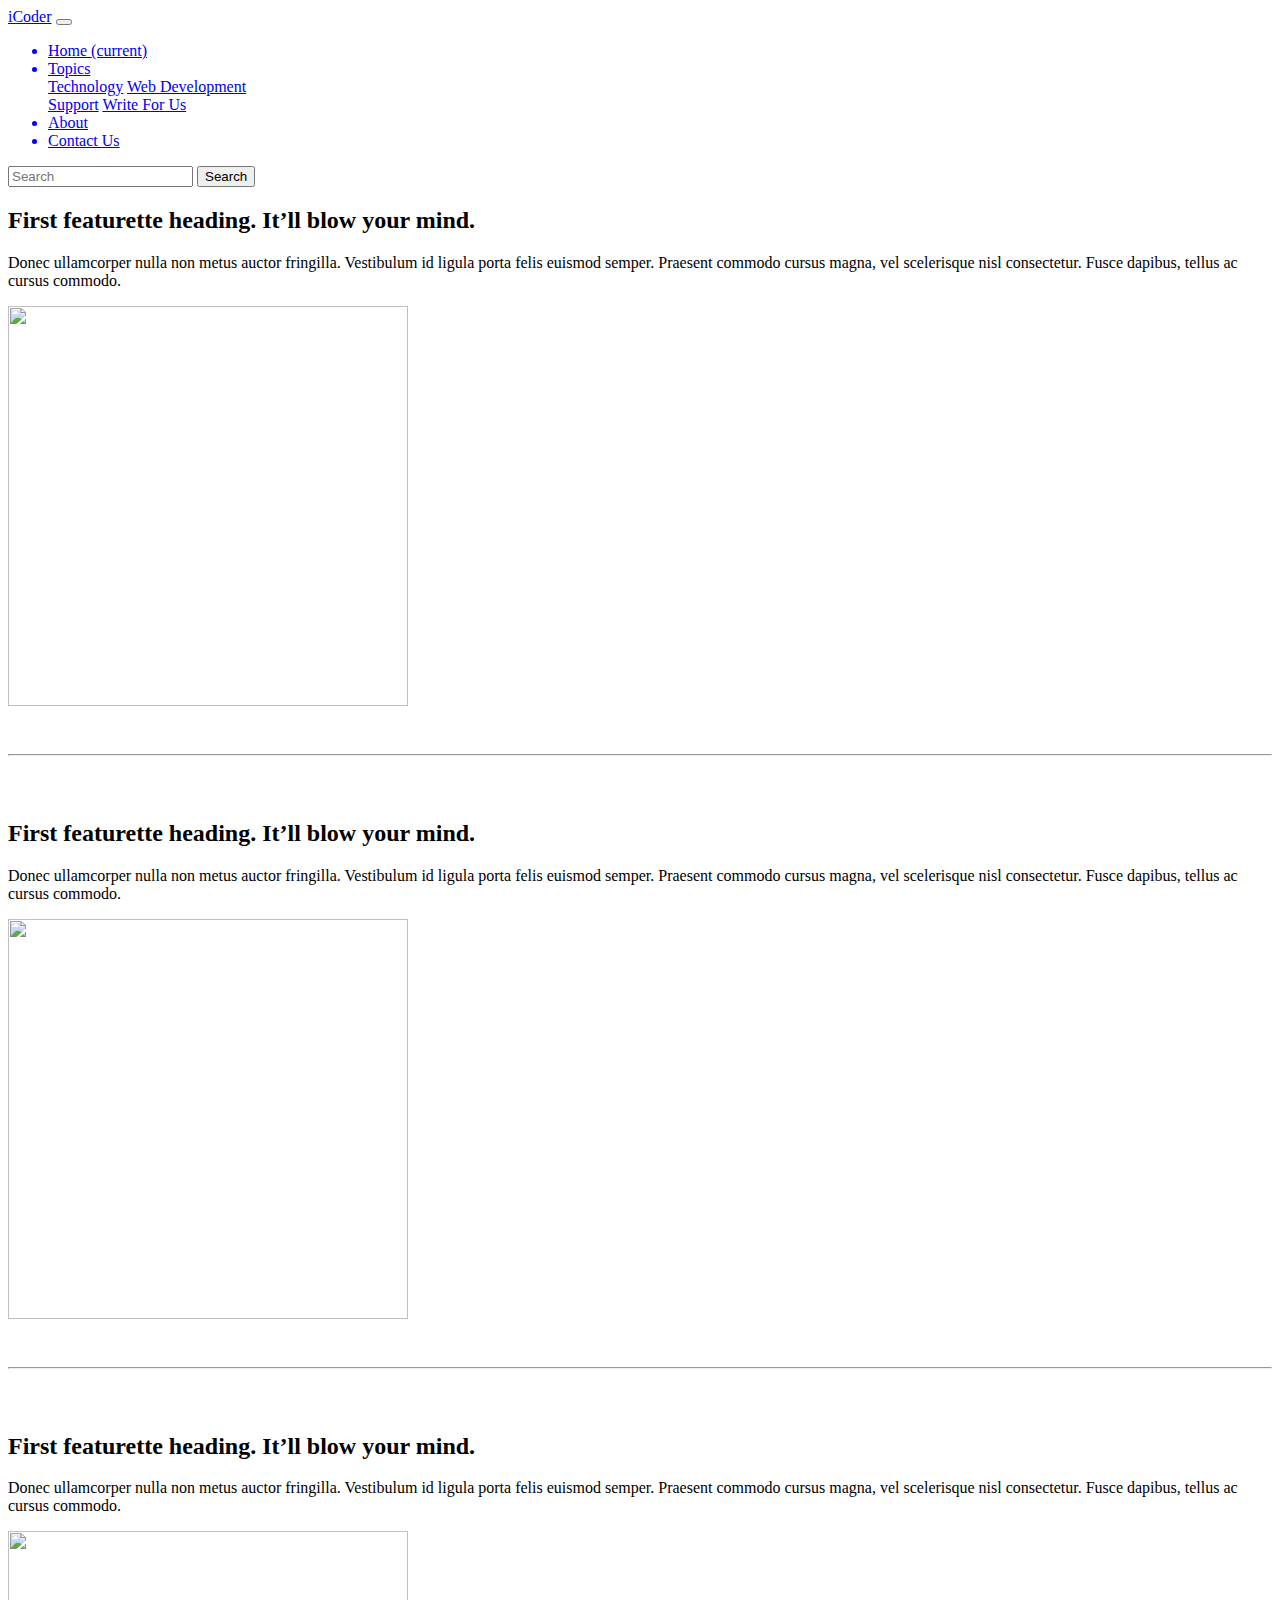
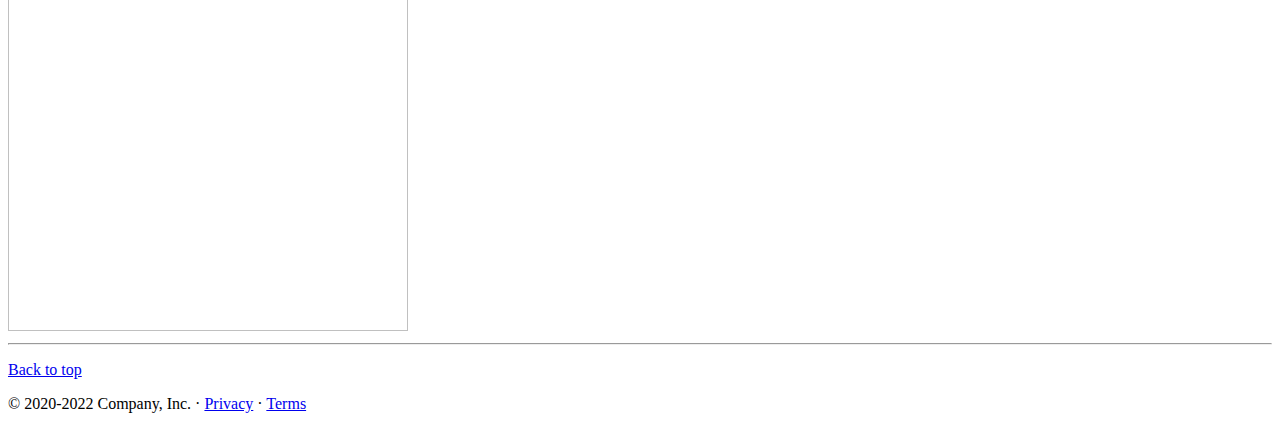
==== about.html @ f534bbff "initial commit" ====
<!doctype html>
<html lang="en">

<head>
  <!-- Required meta tags -->
  <meta charset="utf-8">
  <meta name="viewport" content="width=device-width, initial-scale=1, shrink-to-fit=no">

  <!-- Bootstrap CSS -->
  <link rel="stylesheet" href="https://stackpath.bootstrapcdn.com/bootstrap/4.5.0/css/bootstrap.min.css"
    integrity="sha384-9aIt2nRpC12Uk9gS9baDl411NQApFmC26EwAOH8WgZl5MYYxFfc+NcPb1dKGj7Sk" crossorigin="anonymous">
   
    <link rel="stylesheet" href="style.css">
  <title>iCoder Heaven For Programmer</title>
</head>

<body>
  <nav class="navbar navbar-expand-lg navbar-dark bg-dark">
    <a class="navbar-brand" href="#">iCoder</a>
    <button class="navbar-toggler" type="button" data-toggle="collapse" data-target="#navbarSupportedContent" aria-controls="navbarSupportedContent" aria-expanded="false" aria-label="Toggle navigation">
      <span class="navbar-toggler-icon"></span>
    </button>
  
    <div class="collapse navbar-collapse" id="navbarSupportedContent">
      <ul class="navbar-nav mr-auto">
        <li class="nav-item ">
          <a class="nav-link" href="/">Home <span class="sr-only">(current)</span></a>
        </li>
        <li class="nav-item dropdown">
          <a class="nav-link dropdown-toggle" href="#" id="navbarDropdown" role="button" data-toggle="dropdown" aria-haspopup="true" aria-expanded="false">
            Topics
          </a>
          <div class="dropdown-menu" aria-labelledby="navbarDropdown">
            <a class="dropdown-item" href="#">Technology</a>
            <a class="dropdown-item" href="#">Web Development</a>
            <div class="dropdown-divider"></div>
            <a class="dropdown-item" href="#">Support</a>
            <a class="dropdown-item" href="#">Write For Us</a>
          </div>
        </li>
        <li class="nav-item active">
          <a class="nav-link" href="/about.html">About</a>
        </li>
        <li class="nav-item">
          <a class="nav-link" href="/contact.html">Contact Us</a>
        </li>
    
      </ul>
      <form class="form-inline my-2 my-lg-0">
        <input class="form-control mr-sm-2" type="search" placeholder="Search" aria-label="Search">
        <button class="btn btn-outline-success my-2 my-sm-0" type="submit">Search</button>
      </form>
    </div>
  </nav>
  
  
  <div class="container my-4">
    <div class="row featurette d-flex justify-content-center align-items-center">
      <div class="col-md-7 ">
        <h2 class="featurette-heading">First featurette heading. <span class="text-muted">It’ll blow your mind.</span></h2>
        <p class="lead">Donec ullamcorper nulla non metus auctor fringilla. Vestibulum id ligula porta felis euismod semper. Praesent commodo cursus magna, vel scelerisque nisl consectetur. Fusce dapibus, tellus ac cursus commodo.</p>
      </div>
      <div class="col-md-5">
        <img src="https://source.unsplash.com/400x400/?nature,flower" class="bd-placeholder-img img-fluid" width="400" height="400" >
       
      </div>
    </div>
    <br>
    <br>
    <hr class="featurette-divider">
    <br>
    <br>
    <div class="row featurette d-flex justify-content-center align-items-center">
      <div class="col-md-7 order-md-2">
        <h2 class="featurette-heading">First featurette heading. <span class="text-muted">It’ll blow your mind.</span></h2>
        <p class="lead">Donec ullamcorper nulla non metus auctor fringilla. Vestibulum id ligula porta felis euismod semper. Praesent commodo cursus magna, vel scelerisque nisl consectetur. Fusce dapibus, tellus ac cursus commodo.</p>
      </div>
      <div class="col-md-5">
        <img src="https://source.unsplash.com/400x400/?nature,mountain" class="bd-placeholder-img img-fluid" width="400" height="400" >
       
      </div>
    </div>
    <br>
    <br>
    <hr class="featurette-divider">
    <br>
    <br>
    <div class="row featurette d-flex justify-content-center align-items-center">
      <div class="col-md-7 ">
        <h2 class="featurette-heading">First featurette heading. <span class="text-muted">It’ll blow your mind.</span></h2>
        <p class="lead">Donec ullamcorper nulla non metus auctor fringilla. Vestibulum id ligula porta felis euismod semper. Praesent commodo cursus magna, vel scelerisque nisl consectetur. Fusce dapibus, tellus ac cursus commodo.</p>
      </div>
      <div class="col-md-5">
        <img src="https://source.unsplash.com/400x400/?nature,river" class="bd-placeholder-img img-fluid" width="400" height="400" >
       
      </div>
    </div>
   
    
  </div>
  <hr class="featurette-divider">
  <footer class="container">
    <p class="float-right"><a href="#">Back to top</a></p>
    <p>© 2020-2022 Company, Inc. · <a href="#">Privacy</a> · <a href="#">Terms</a></p>
  </footer>
  <!-- Optional JavaScript -->
  <!-- jQuery first, then Popper.js, then Bootstrap JS -->
  <script src="https://code.jquery.com/jquery-3.5.1.slim.min.js"
    integrity="sha384-DfXdz2htPH0lsSSs5nCTpuj/zy4C+OGpamoFVy38MVBnE+IbbVYUew+OrCXaRkfj"
    crossorigin="anonymous"></script>
  <script src="https://cdn.jsdelivr.net/npm/popper.js@1.16.0/dist/umd/popper.min.js"
    integrity="sha384-Q6E9RHvbIyZFJoft+2mJbHaEWldlvI9IOYy5n3zV9zzTtmI3UksdQRVvoxMfooAo"
    crossorigin="anonymous"></script>
  <script src="https://stackpath.bootstrapcdn.com/bootstrap/4.5.0/js/bootstrap.min.js"
    integrity="sha384-OgVRvuATP1z7JjHLkuOU7Xw704+h835Lr+6QL9UvYjZE3Ipu6Tp75j7Bh/kR0JKI"
    crossorigin="anonymous"></script>
</body>

</html>
---- style.css ----
ul li{
  color: blue;
}
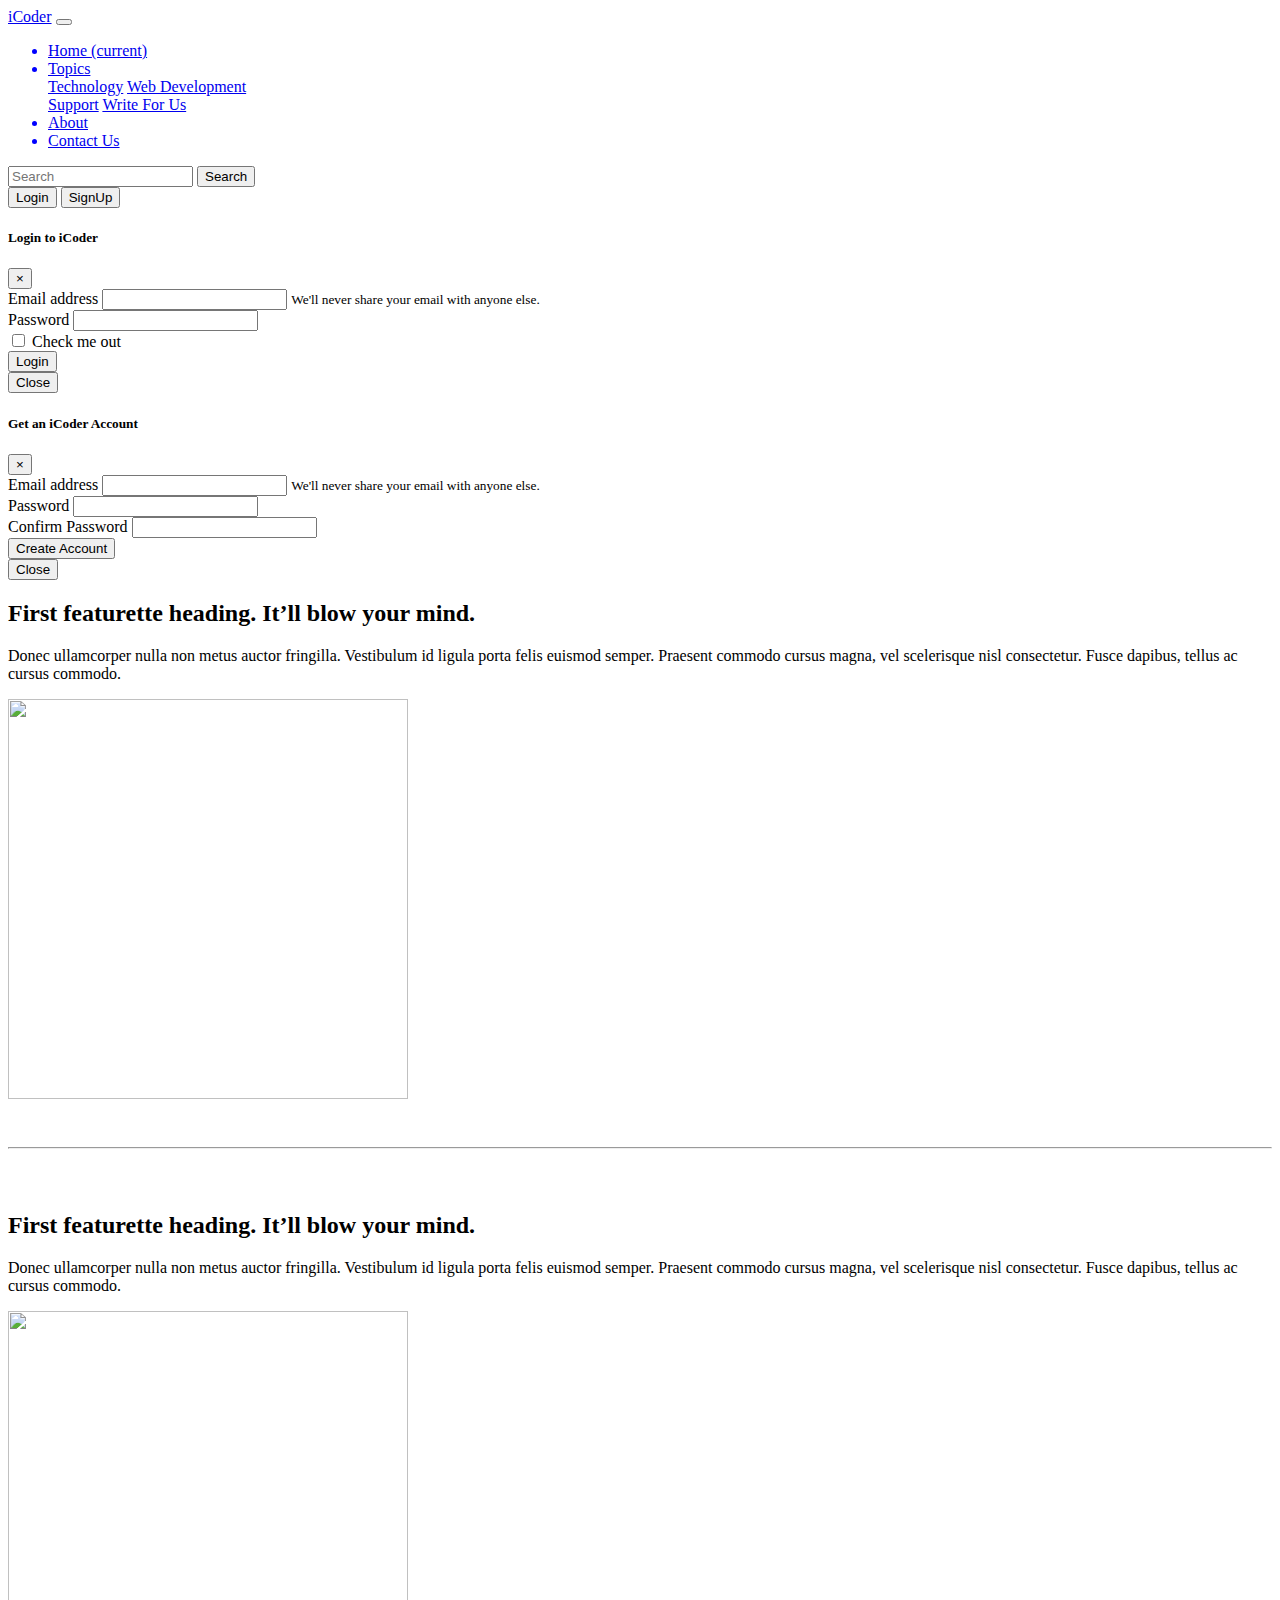
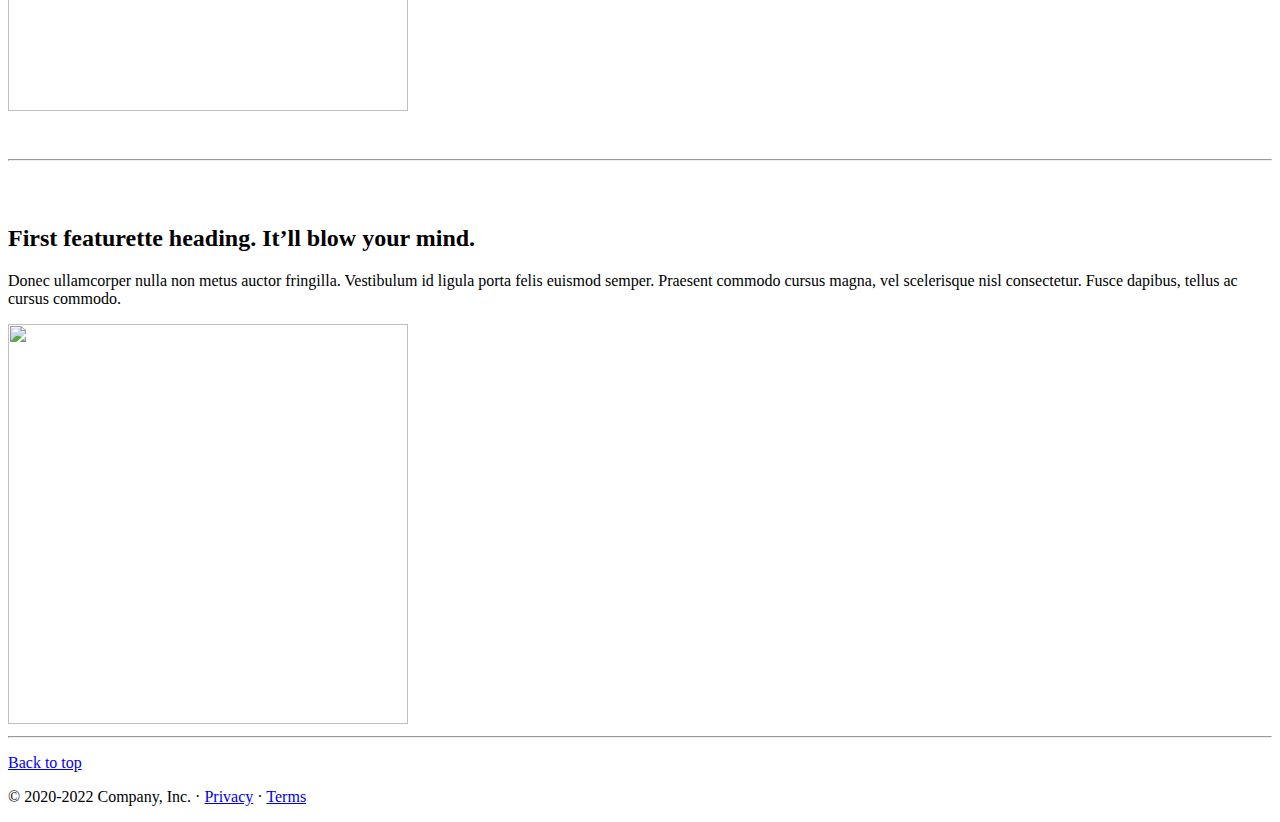
==== commit 8aac8a38: "Update about.html" ====
--- a/about.html
+++ b/about.html
@@ -16,7 +16,7 @@
 
 <body>
   <nav class="navbar navbar-expand-lg navbar-dark bg-dark">
-    <a class="navbar-brand" href="#">iCoder</a>
+    <a class="navbar-brand" href="/iCoderBootstrap">iCoder</a>
     <button class="navbar-toggler" type="button" data-toggle="collapse" data-target="#navbarSupportedContent" aria-controls="navbarSupportedContent" aria-expanded="false" aria-label="Toggle navigation">
       <span class="navbar-toggler-icon"></span>
     </button>
@@ -24,7 +24,7 @@
     <div class="collapse navbar-collapse" id="navbarSupportedContent">
       <ul class="navbar-nav mr-auto">
         <li class="nav-item ">
-          <a class="nav-link" href="/">Home <span class="sr-only">(current)</span></a>
+          <a class="nav-link" href="/iCoderBootstrap">Home <span class="sr-only">(current)</span></a>
         </li>
         <li class="nav-item dropdown">
           <a class="nav-link dropdown-toggle" href="#" id="navbarDropdown" role="button" data-toggle="dropdown" aria-haspopup="true" aria-expanded="false">
@@ -39,10 +39,10 @@
           </div>
         </li>
         <li class="nav-item active">
-          <a class="nav-link" href="/about.html">About</a>
+          <a class="nav-link" href="/iCoderBootstrap/about.html">About</a>
         </li>
         <li class="nav-item">
-          <a class="nav-link" href="/contact.html">Contact Us</a>
+          <a class="nav-link" href="/iCoderBootstrap/contact.html">Contact Us</a>
         </li>
     
       </ul>
@@ -50,8 +50,88 @@
         <input class="form-control mr-sm-2" type="search" placeholder="Search" aria-label="Search">
         <button class="btn btn-outline-success my-2 my-sm-0" type="submit">Search</button>
       </form>
+   <div class="mx-2"> 
+        <button class="btn btn-danger" data-toggle="modal" data-target="#loginModal">Login</button>
+        <button class="btn btn-danger" data-toggle="modal" data-target="#signupModal">SignUp</button>
+      </div>
     </div>
   </nav>
+  
+
+<!--Login Modal -->
+<div class="modal fade" id="loginModal" tabindex="-1" role="dialog" aria-labelledby="loginModalLabel" aria-hidden="true">
+  <div class="modal-dialog">
+    <div class="modal-content">
+      <div class="modal-header">
+        <h5 class="modal-title" id="loginModalLabel">Login to iCoder</h5>
+        <button type="button" class="close" data-dismiss="modal" aria-label="Close">
+          <span aria-hidden="true">&times;</span>
+        </button>
+      </div>
+      <div class="modal-body">
+        <form>
+          <div class="form-group">
+            <label for="exampleInputEmail1">Email address</label>
+            <input type="email" class="form-control" id="exampleInputEmail1" aria-describedby="emailHelp">
+            <small id="emailHelp" class="form-text text-muted">We'll never share your email with anyone else.</small>
+          </div>
+          <div class="form-group">
+            <label for="exampleInputPassword1">Password</label>
+            <input type="password" class="form-control" id="exampleInputPassword1">
+          </div>
+          <div class="form-group form-check">
+            <input type="checkbox" class="form-check-input" id="exampleCheck1">
+            <label class="form-check-label" for="exampleCheck1">Check me out</label>
+          </div>
+          
+          <button type="submit" class="btn btn-primary">Login</button>
+        </form>
+      </div>
+      <div class="modal-footer">
+        <button type="button" class="btn btn-secondary" data-dismiss="modal">Close</button>
+        
+      </div>
+    </div>
+  </div>
+</div>
+
+<!--Sign Up Modal -->
+<div class="modal fade" id="signupModal" tabindex="-1" role="dialog" aria-labelledby="signupModalLabel" aria-hidden="true">
+  <div class="modal-dialog">
+    <div class="modal-content">
+      <div class="modal-header">
+        <h5 class="modal-title" id="signupModalLabel">Get an iCoder  Account</h5>
+        <button type="button" class="close" data-dismiss="modal" aria-label="Close">
+          <span aria-hidden="true">&times;</span>
+        </button>
+      </div>
+      <div class="modal-body">
+        <form>
+          <div class="form-group">
+            <label for="exampleInputEmail1">Email address</label>
+            <input type="email" class="form-control" id="exampleInputEmail1" aria-describedby="emailHelp">
+            <small id="emailHelp" class="form-text text-muted">We'll never share your email with anyone else.</small>
+          </div>
+          <div class="form-group">
+            <label for="exampleInputPassword1">Password</label>
+            <input type="password" class="form-control" id="exampleInputPassword1">
+          </div>
+          <div class="form-group">
+            <label for="cexampleInputPassword1">Confirm Password</label>
+            <input type="password" class="form-control" id="cexampleInputPassword1">
+          </div>
+          
+          <button type="submit" class="btn btn-primary">Create Account</button>
+        </form>
+      </div>
+      <div class="modal-footer">
+        <button type="button" class="btn btn-secondary" data-dismiss="modal">Close</button>
+    
+      </div>
+    </div>
+  </div>
+</div>
+
   
   
   <div class="container my-4">
@@ -116,4 +196,4 @@
     crossorigin="anonymous"></script>
 </body>
 
-</html>+</html>
